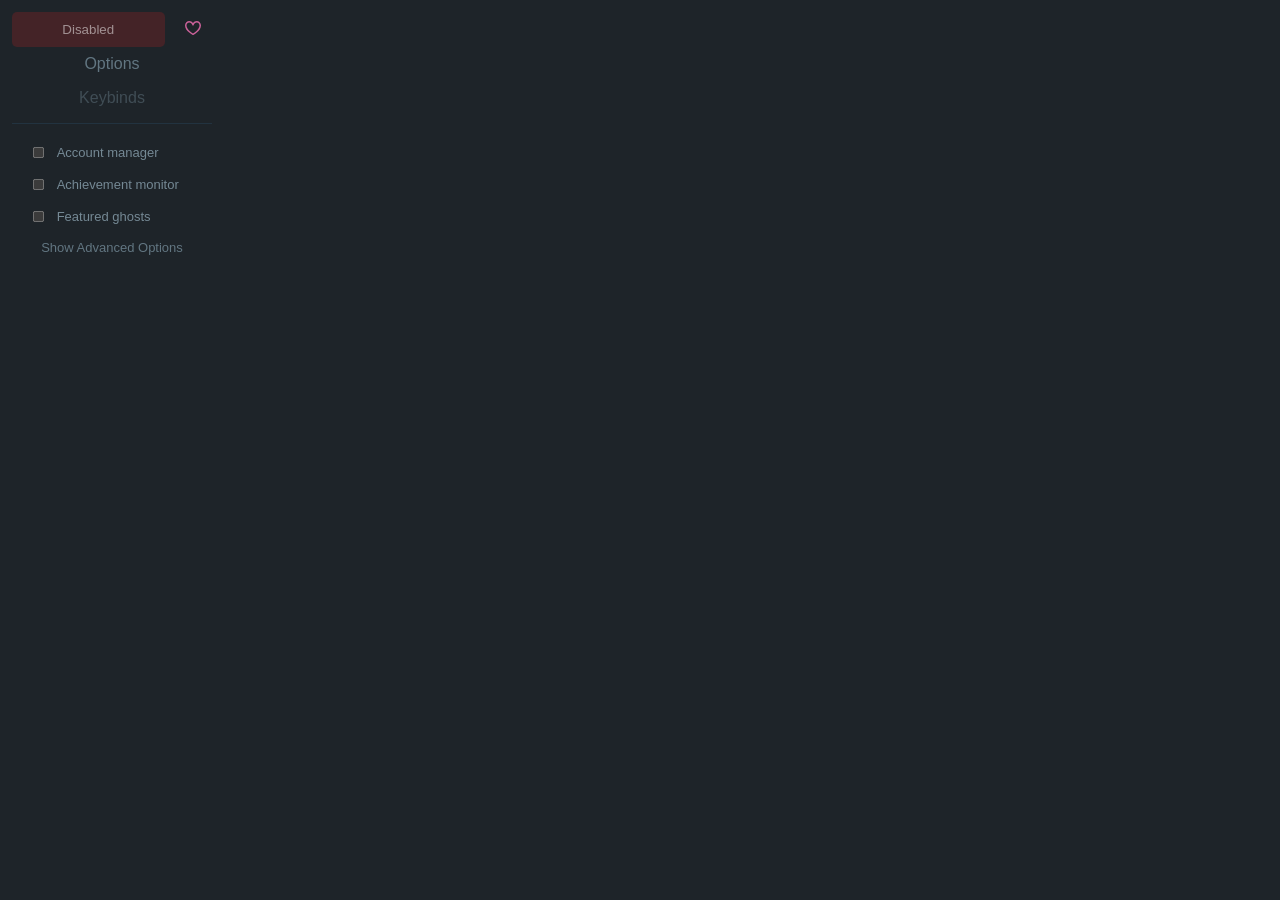
==== popup/index.html @ 589928d3 "Initial commit" ====
<!DOCTYPE html>
<html>
<head>
	<link rel="stylesheet" href="style.css">
	<script type="module" src="script.js" defer></script>
</head>
<body class="view">
	<div style="display:flex;gap:.25em;">
		<button class="tab" id="state"></button>
		<button id="sponsor">
			<svg aria-hidden="true" height="16" viewBox="0 0 16 16" width="16" fill="#c96198">
				<path d="m8 14.25.345.666a.75.75 0 0 1-.69 0l-.008-.004-.018-.01a7.152 7.152 0 0 1-.31-.17 22.055 22.055 0 0 1-3.434-2.414C2.045 10.731 0 8.35 0 5.5 0 2.836 2.086 1 4.25 1 5.797 1 7.153 1.802 8 3.02 8.847 1.802 10.203 1 11.75 1 13.914 1 16 2.836 16 5.5c0 2.85-2.045 5.231-3.885 6.818a22.066 22.066 0 0 1-3.744 2.584l-.018.01-.006.003h-.002ZM4.25 2.5c-1.336 0-2.75 1.164-2.75 3 0 2.15 1.58 4.144 3.365 5.682A20.58 20.58 0 0 0 8 13.393a20.58 20.58 0 0 0 3.135-2.211C12.92 9.644 14.5 7.65 14.5 5.5c0-1.836-1.414-3-2.75-3-1.373 0-2.609.986-3.029 2.456a.749.749 0 0 1-1.442 0C6.859 3.486 5.623 2.5 4.25 2.5Z"></path>
			</svg>
			<!-- show sponsor text only on hover-- expand width -->
			<!-- <span>Sponsor</span> -->
		</button>
	</div>
	<nav>
		<label for="options" class="tab ripple">Options</label>
		<label for="keybinds" class="tab ripple disabled">Keybinds</label>
	</nav>
	<div class="details">
		<input type="radio" name="nav" id="options" checked>
		<label class="ripple" title="Displays featured ghosts on the leaderboard">
			<input type="checkbox" id="accountManager">
			<span>Account manager</span>
		</label>
		<label class="ripple" title="Displays featured ghosts on the leaderboard">
			<input type="checkbox" id="achievementMonitor">
			<span>Achievement monitor</span>
		</label>
		<label class="ripple" title="Displays featured ghosts on the leaderboard">
			<input type="checkbox" id="featuredGhostsDisplay">
			<span>Featured ghosts</span>
		</label>
		<details>
			<summary class="tab ripple">Show advanced options</summary>
			<label class="ripple" title="Toggle developer mode">
				<input type="checkbox" id="developerMode">
				<span>Developer mode</span>
			</label>
			<!-- <label title="Change the maximum number of characters for the track code to be displayed in the export dialog">
				<span class="name" data-value="400000">Export threshold</span>
				<input type="range" class="override-pointer-events" id="exportThreshold" min="100000" max="1000000" value="400000" step="50000" style="width: -webkit-fill-available">
			</label> -->
			<details data-type="experiments" style="display: none;">
				<summary class="tab ripple">Experiments</summary>
				<label class="ripple" title="Toggle track playlists">
					<input type="checkbox" id="playlists">
					<span>Playlists</span>
				</label>
			</details>
			<button class="tab ripple" id="reset-settings" title="Reset all the settings to their default state (THIS CANNOT BE UNDONE)">Reset settings</button>
		</details>
	</div>
	<div class="details">
		<input type="radio" name="nav" id="keybinds">
		<div class="keybind-wrapper">
			<select id="keybind-action">
				<option value="default" disabled selected>Select an action</option>
				<option value="down">Down</option>
				<option value="left">Left</option>
				<option value="pause">Pause</option>
				<option value="right">Right</option>
				<option value="up">Up</option>
				<option value="z">Z</option>
			</select>
			<input type="text" id="keymap" maxlength="1" placeholder="Keybind" style="min-width: 0;text-transform: uppercase;">
		</div>
		<button id="save-keybind" style="
			border: 1px solid;
			display: none;
			margin: 4px 0;
			padding: 0.25rem;
			width: -webkit-fill-available;
		">Save</button><br>
		<div id="keybind-entries"></div>
	</div>
</body>
</html>
---- popup/style.css ----
@keyframes rotate {
	to { rotate: 360deg }
}

@keyframes slide {
	to { left: 0 }
}

:root {
	--base-hue: 207deg;
	--accent-color: hsl(var(--base-hue) 17% 10%);
	--background-color: hsl(var(--base-hue) 16% 14%);
	--border-color: hsl(var(--base-hue) 40% 25% / 50%);
	--text-color: hsl(0 0% 99%);
	accent-color: hsl(var(--base-hue) 20% 70%);
	color-scheme: dark;
	scrollbar-color: hsl(var(--base-hue) 10% 50% / 50%) transparent;
	scrollbar-width: thin;
}

::placeholder { color: hsl(200deg 10% 50% / 50%) }

html { background-color: var(--background-color) }
body {
	color: var(--text-color);
	margin: 0.75rem;
	max-height: fit-content;
	overflow-y: auto;
	transition: all .2s;
	width: 200px;
}

body > .view {
	display: inline-block;
	min-width: 200px;
}

body:has(> div.alt.view) {
	display: flex;
	gap: 1.25rem;
}

body:has(> div.alt.view > input:checked) { translate: -100vw }

/* body:has(> div.alt.view > input:checked) > :not(div.alt.view) {
	display: none !important;
} */

/* div.alt.view {
	animation: slide 0.5s forwards;
	background-color: var(--background-color);
	bottom: 0;
	box-sizing: border-box;
	left: 100%;
	position: fixed;
	top: 0;
	width: 100%;
} */

.view > nav {
	border-bottom: 1px solid var(--border-color);
	display: grid;
	font-family: roboto_medium, Arial, Helvetica, sans-serif;
	padding-bottom: 0.5rem;
	margin-bottom: 0.5rem;
}

.view > nav:has(> :nth-child(4)) { grid-template-columns: repeat(2, 1fr); }

#state, .danger, .safe {
	color: hsl(0deg 0% 100% / 50%);
	transition: all 200ms;
}

#state:hover { cursor: pointer }
#state::before { content: "Disabled" }
#state:hover::before { content: "Click to enable" }
#state, .danger { background-color: rgb(218, 34, 34, .2) !important }
#state.enabled, .safe { background-color: rgb(0, 167, 8, .2) !important }
#state.enabled::before { content: "Enabled" }
#state.enabled:hover::before { content: "Click to disable" }
#state.update-avialable { background-color: hsl(180deg 100% 30% / 20%) !important }
#state.update-available::before { content: "Update" }
#state.update-available:hover::before { content: "Click to update" }
#state:hover:active, .danger:hover:active, .safe:hover:active { backdrop-filter: brightness(0.5) }
.danger.hover-border:hover, .danger-border { box-shadow: inset 0px 0px 1px 1px hsl(0 60% 20% / 1) }

a.button, button, details > summary, label {
	-webkit-user-select: none;
	background-color: transparent;
	border: none;
	border-radius: 8px;
	box-sizing: border-box;
	color: hsl(200deg 100% 90% / 50%);
	/* color: hsl(0deg 0% 100% / 75%); */
	display: block;
	overflow: hidden;
	padding: 0.5rem 1rem;
	position: relative;
	text-decoration: none;
	user-select: none;
}

a.tab, button.tab, details.tab > summary, details > summary.tab, label.tab {
	border-radius: 5px;
	/* color: hsl(0deg 0% 100% / 50%); */
	color: hsl(200deg 40% 75% / 50%);
	text-align: center;
	text-transform: capitalize;
	width: -webkit-fill-available;
}

details.tab > summary { list-style: none; }

a:is(.button, .tab):hover, button:hover, label:hover, details.tab > summary:hover, details > summary.tab:hover, .keybind:hover {
	backdrop-filter: brightness(0.8);
	/* background:rgba(0, 0, 0, .2); */
	cursor: pointer;
}

.notification { padding-right: 2rem }
.notification::after {
	background-color: crimson;
	border-radius: 0.25rem;
	bottom: 0;
	color: var(--text-color);
	content: "!";
	font-family: system-ui;
	font-size: 0.75rem;
	font-weight: 800;
	height: 1rem;
	margin: auto;
	max-height: -webkit-fill-available;
	opacity: 0.8;
	padding: 0 0.3rem;
	position: absolute;
	right: 0.4rem;
	top: 0;
}

dialog.prompt {
	backdrop-filter: blur(.4rem);
	background-color: transparent;
	border: none;
	height: 100%;
	width: 100%;
	z-index: 40;
}

dialog.prompt > form {
	height: fit-content;
	inset: 0;
	margin: auto;
	position: absolute;
	width: fit-content;
}

.option-wrapper { position: relative }
.option-wrapper > .options:empty { display: none }
.option-wrapper > .options {
	background-color: var(--background-color);
	display: flex;
	flex-direction: column;
	max-height: 25vh;
	overflow-y: auto;
	position: absolute;
	top: 100%;
	width: 100%;
	z-index: 10;
}

div.details {
	padding: 0.25rem;
	font-size: small;
	font-family: roboto_medium, Arial, Helvetica, sans-serif;
}

div.details > input:is([type="checkbox"], [type="radio"]) { display: none }
div.details:has(> input:is([type="checkbox"], [type="radio"]):not(:checked)) { display: none !important }

.disabled {
	-webkit-user-select: none;
	opacity: .5;
	pointer-events: none;
	user-select: none;
}

label > * { vertical-align: middle; }
label input:is([type="checkbox"], [type="color"], [type="radio"]):first-child {
	margin: 0;
	margin-right: 0.5rem;
	vertical-align: middle;
}

label:hover, button:hover, details.tab > summary:hover, details > summary.tab:hover, .keybind:hover {
	backdrop-filter: brightness(0.8);
	/* background:rgba(0, 0, 0, .2); */
	cursor: pointer;
}

label input:not(.override-pointer-events):not(input[type="text"]) {
	pointer-events: none;
	touch-action: none;
}

label input:is([type="checkbox"], [type="radio"]) {
	rotate: 90deg;
	scale: 0.85;
	transition: all .2s;
}

label input:is([type="checkbox"], [type="radio"]):checked {
	rotate: none;
	scale: none;
	transition: all .2s;
}

label.acuired-color:has(input[type="color"]) { mix-blend-mode: exclusion; }
label input[type="color"] {
	border: none;
	border-radius: 2px;
	bottom: 0;
	height: 13px;
	left: 0;
	overflow: hidden;
	padding: 0;
	position: absolute;
	visibility: hidden;
	width: 13px;
}

label input[type="color"]::-webkit-color-swatch-wrapper { padding: 0 }
label input[type="color"]::-webkit-color-swatch { border: none }

.name[data-value]::after {
	/* content: "(" attr(data-value) ")"; */
	content: attr(data-value);
	font-size: .875em;
	/* font-weight: bold; */
	/* line-height: 1em; */
	margin-left: .5em;
	opacity: .75;
	vertical-align: middle;
	/* float right */
	float: right;
	line-height: 1rem;
}

.name.percentage[data-value]::after {
	/* content: "(" attr(data-value) "%)" */
	content: attr(data-value) "%"
}

input:is([type="date"], [type="email"], [type="number"], [type="password"], [type="text"]),
textarea {
	background-color: hsl(206, 23%, 18%);
	color: var(--text-color);
	border: none;
	border-radius: 0.2rem;
	padding: 0.25rem 0.5rem;
}

input:is([type="date"], [type="email"], [type="number"], [type="password"], [type="text"]).outline,
textarea.outline {
	background-color: transparent;
	border: 2px solid hsl(206, 23%, 18%);
	/* box-shadow: 0 0 0 1px hsl(206, 23%, 18%); */
}

input:is([type="date"], [type="email"], [type="number"], [type="password"], [type="text"]):focus,
textarea:focus {
	background-color: transparent;
	box-shadow: inset 0 0 0 1px hsl(206, 23%, 18%);
}

input[type="email"]:focus { outline-style: auto !important }
input[type="email"]:focus:invalid { outline: red }
input[type="email"]:focus:valid { outline: green }

select {
	background-color: hsl(206, 23%, 18%);
	border: none;
	border-radius: 4px;
	border-right: 0.25rem solid transparent;
	box-shadow: 0 0 0 1px rgba(0, 0, 0, .2) !important;
	color: var(--text-color);
	outline: none;
	padding: 0.25rem;
}

select > * { background-color: inherit }
select > option:empty { text-transform: capitalize }

#keybind-entries {
	display: flex;
	flex-direction: column;
	gap: 2px;
}

#keybind-entries:empty::before {
	color: hsl(205deg 10% 40%);
	content: "No keybinds set"
}

.keybind-wrapper {
	display: flex;
	font-size: smaller;
	gap: 0.25rem;
}

.keybind-wrapper > select { font-size: inherit }
.keybind-wrapper > input {
	font-size: smaller;
	font-size: 2cqh;
	font-size: inherit;
	min-width: 0;
	text-align: center;
}

table tr > * { padding: 0.25rem }
table tbody tr td {
	border-radius: 0.36rem;
	text-transform: capitalize;
}

.keybind:focus {
	-webkit-user-select: none;
	box-shadow: inset 0 0 1px 1px #39637180;
	color: transparent;
	user-select: none;
}

.keybind:focus::before {
	content: "Recording...";
	color: var(--text-color);
	position: absolute;
}

.keybind:empty::before { content: "Not set" }

div.details:has(> #keybinds) table tbody tr td:nth-child(1) { color: hsl(0 0% 50% / 80%) }

:is([data-shift-key] .keybind, div.details:has(> #keybinds) table tbody tr td:nth-child(1)):hover {
	background-color: rgb(218, 34, 34, .2);
	color: transparent;
}

:is([data-shift-key] .keybind, div.details:has(> #keybinds) table tbody tr td:nth-child(1)):hover::before {
	color: #ffffff80;
	content: "Clear";
	position: absolute;
}

.keybind::before {
	content: attr(id);
	text-transform: capitalize;
}

.dropdown {
	position: relative;
	transition: all 10s;
}

.dropdown:empty { display: none }
.dropdown > main {
	background-color: var(--accent-color);
	box-shadow: 0 0 20px -10px var(--border-color);
	display: block;
	flex-direction: column;
	max-height: 0;
	overflow-y: auto;
	position: absolute;
	z-index: 1;
}

.dropdown:is(:not(:has(> input:hover)):hover, :focus-within) > main {
	height: auto;
	max-height: 100vh;
	border-radius: 5px;
	transition: max-height .25s ease-in;
}

.dropdown:is(:hover, :focus-within) > * { outline: none }
.dropdown > main > * {
	border-radius: 0.4rem;
	margin: 0.25rem;
	padding: 0.5rem !important;
	text-align: left;
}

.dropdown > main > *:hover {
	backdrop-filter: brightness(0.5);
	cursor: pointer;
}

.dropdown > main > * > * {
	-webkit-user-select: none;
	user-select: none;
	vertical-align: middle;
}

.dropdown > main > * > img {
	border-radius: 50%;
	height: 2rem;
	margin-right: 0.4rem;
	object-fit: cover;
	width: 2rem;
}

button.loading { box-shadow: inset 0 0 1px 2px rgba(0, 0, 0, .2) !important }

.loading {
	-webkit-user-select: none;
	color: transparent !important;
	opacity: 0.5;
	pointer-events: none;
	position: relative;
	transition: box-shadow 240ms;
	user-select: none;
}

.loading * { visibility: hidden; }
.loading::after {
	animation: rotate 800ms cubic-bezier(.5, .5, .5, .5) infinite;
	background-color: transparent;
	border: 2px solid;
	border-color: white !important;
	border-bottom-color: transparent !important;
	border-radius: 50%;
	content: "";
	height: 0;
	inset: 0;
	margin: auto;
	padding: 0.25rem;
	position: absolute;
	width: 0;
}

.ripple { overflow: hidden; }
.ripple::before {
	background-color: black;
	border-radius: 50%;
	content: "";
	left: calc(var(--offsetX) * 1px);
	opacity: 0;
	padding: 50%;
	pointer-events: none;
	position: absolute;
	scale: 2;
	top: calc(var(--offsetY) * 1px);
	translate: -50% -50%;
	transition: translate 800ms ease-out, scale 800ms, opacity 1s;
}

/* .ripple:not(.focus):active::before, .ripple.focus:not(:focus-within):active::before */
.ripple:is(:not(.focus), .focus:not(:focus-within)):active::before {
	opacity: .5;
	scale: 0;
	transition: 0s;
	translate: -50% -50%;
}
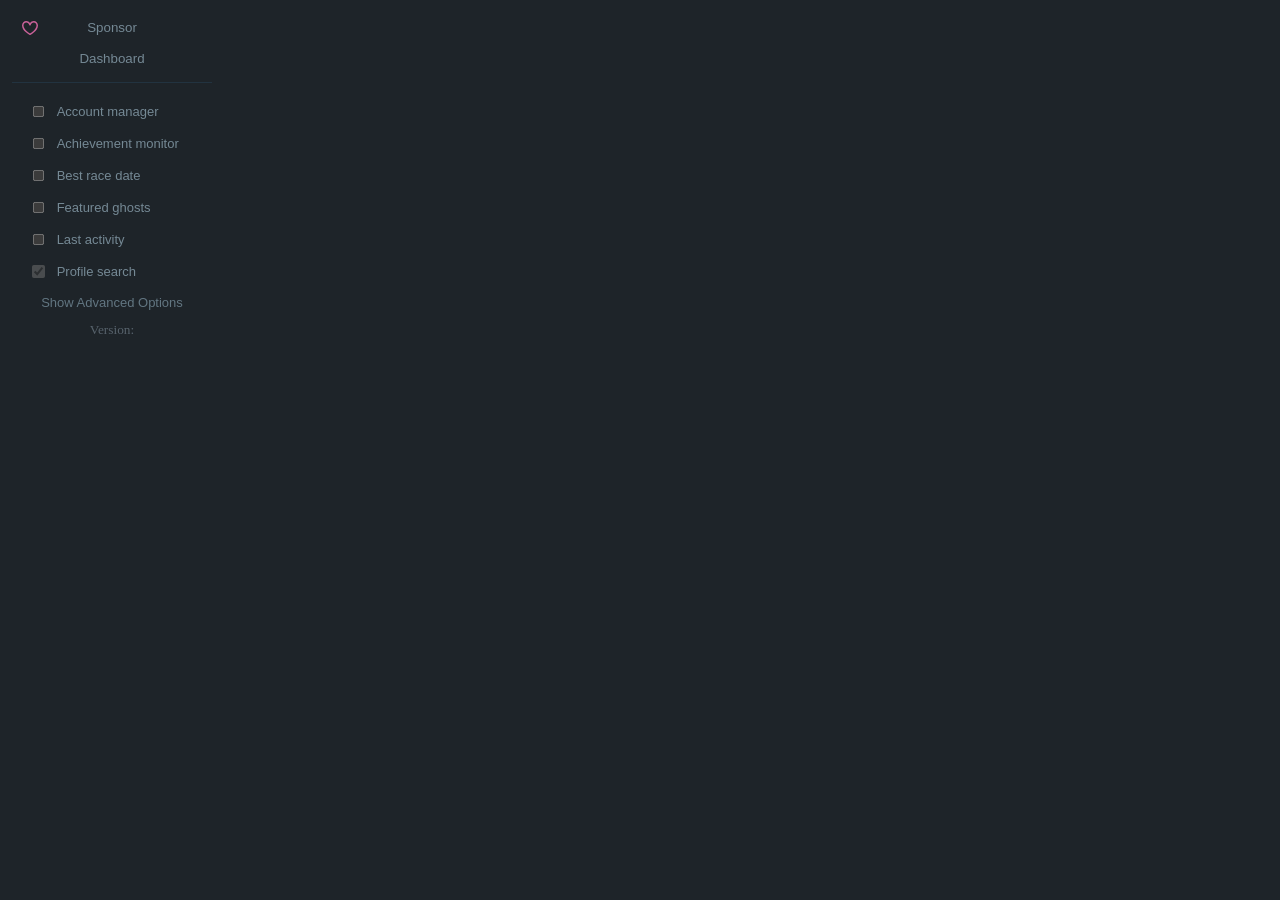
==== commit 46185852: "Project restructure — except bugs" ====
--- a/popup/index.html
+++ b/popup/index.html
@@ -2,22 +2,18 @@
 <html>
 <head>
 	<link rel="stylesheet" href="style.css">
+	<script src="ux.js"></script>
 	<script type="module" src="script.js" defer></script>
 </head>
 <body class="view">
-	<div style="display:flex;gap:.25em;">
-		<button class="tab" id="state"></button>
-		<button id="sponsor">
-			<svg aria-hidden="true" height="16" viewBox="0 0 16 16" width="16" fill="#c96198">
-				<path d="m8 14.25.345.666a.75.75 0 0 1-.69 0l-.008-.004-.018-.01a7.152 7.152 0 0 1-.31-.17 22.055 22.055 0 0 1-3.434-2.414C2.045 10.731 0 8.35 0 5.5 0 2.836 2.086 1 4.25 1 5.797 1 7.153 1.802 8 3.02 8.847 1.802 10.203 1 11.75 1 13.914 1 16 2.836 16 5.5c0 2.85-2.045 5.231-3.885 6.818a22.066 22.066 0 0 1-3.744 2.584l-.018.01-.006.003h-.002ZM4.25 2.5c-1.336 0-2.75 1.164-2.75 3 0 2.15 1.58 4.144 3.365 5.682A20.58 20.58 0 0 0 8 13.393a20.58 20.58 0 0 0 3.135-2.211C12.92 9.644 14.5 7.65 14.5 5.5c0-1.836-1.414-3-2.75-3-1.373 0-2.609.986-3.029 2.456a.749.749 0 0 1-1.442 0C6.859 3.486 5.623 2.5 4.25 2.5Z"></path>
-			</svg>
-			<!-- show sponsor text only on hover-- expand width -->
-			<!-- <span>Sponsor</span> -->
-		</button>
-	</div>
+	<header style="display:flex;gap:.25em;">
+		<button id="sponsor">Sponsor</button>
+		<!-- Small square update button when available? -->
+		<!-- <button class="tab" id="state"></button> -->
+	</header>
 	<nav>
-		<label for="options" class="tab ripple">Options</label>
-		<label for="keybinds" class="tab ripple disabled">Keybinds</label>
+		<button id="dashboard">Dashboard</button>
+		<!-- <button id="accounts" disabled>Switch Accounts</button> -->
 	</nav>
 	<div class="details">
 		<input type="radio" name="nav" id="options" checked>
@@ -30,51 +26,49 @@
 			<span>Achievement monitor</span>
 		</label>
 		<label class="ripple" title="Displays featured ghosts on the leaderboard">
+			<input type="checkbox" id="bestRaceDate">
+			<span>Best race date</span>
+		</label>
+		<label class="ripple" title="Displays featured ghosts on the leaderboard">
 			<input type="checkbox" id="featuredGhostsDisplay">
 			<span>Featured ghosts</span>
 		</label>
+		<label class="ripple" title="Display last activity on all friends lists">
+			<input type="checkbox" id="lastSeen">
+			<span>Last activity</span>
+		</label>
+		<label class="ripple" title="Display last activity on user profiles" style="margin-left: 1.5em">
+			<input type="checkbox" id="lastSeenProfile">
+			<span>Display on profile</span>
+		</label>
+		<label class="ripple" title="Search and filter tracks on profiles">
+			<input type="checkbox" id="profileSearch" checked disabled>
+			<span>Profile search</span>
+		</label>
 		<details>
 			<summary class="tab ripple">Show advanced options</summary>
+			<label class="ripple" title="Enable custom context menu with added options">
+				<input type="checkbox" id="contextMenu" checked>
+				<span>Context menu</span>
+			</label>
 			<label class="ripple" title="Toggle developer mode">
 				<input type="checkbox" id="developerMode">
 				<span>Developer mode</span>
 			</label>
-			<!-- <label title="Change the maximum number of characters for the track code to be displayed in the export dialog">
-				<span class="name" data-value="400000">Export threshold</span>
-				<input type="range" class="override-pointer-events" id="exportThreshold" min="100000" max="1000000" value="400000" step="50000" style="width: -webkit-fill-available">
-			</label> -->
 			<details data-type="experiments" style="display: none;">
 				<summary class="tab ripple">Experiments</summary>
 				<label class="ripple" title="Toggle track playlists">
 					<input type="checkbox" id="playlists">
 					<span>Playlists</span>
 				</label>
+				<label title="Adjust how extreme a race time must be compared to others before being flagged">
+					<span class="name">Flag sensitivity</span>
+					<input type="range" class="override-pointer-events" id="flagSensitivity" min="0.1" value="1" max="2" step="0.1" style="width:100%">
+				</label>
 			</details>
 			<button class="tab ripple" id="reset-settings" title="Reset all the settings to their default state (THIS CANNOT BE UNDONE)">Reset settings</button>
 		</details>
 	</div>
-	<div class="details">
-		<input type="radio" name="nav" id="keybinds">
-		<div class="keybind-wrapper">
-			<select id="keybind-action">
-				<option value="default" disabled selected>Select an action</option>
-				<option value="down">Down</option>
-				<option value="left">Left</option>
-				<option value="pause">Pause</option>
-				<option value="right">Right</option>
-				<option value="up">Up</option>
-				<option value="z">Z</option>
-			</select>
-			<input type="text" id="keymap" maxlength="1" placeholder="Keybind" style="min-width: 0;text-transform: uppercase;">
-		</div>
-		<button id="save-keybind" style="
-			border: 1px solid;
-			display: none;
-			margin: 4px 0;
-			padding: 0.25rem;
-			width: -webkit-fill-available;
-		">Save</button><br>
-		<div id="keybind-entries"></div>
-	</div>
+	<footer>Version: <span id="version"></span></footer>
 </body>
 </html>
--- a/popup/style.css
+++ b/popup/style.css
@@ -1,10 +1,8 @@
-@keyframes rotate {
-	to { rotate: 360deg }
-}
-
-@keyframes slide {
+@import url(animations.css);
+
+/* @keyframes slide {
 	to { left: 0 }
-}
+} */
 
 :root {
 	--base-hue: 207deg;
@@ -66,6 +64,13 @@
 }
 
 .view > nav:has(> :nth-child(4)) { grid-template-columns: repeat(2, 1fr); }
+
+#sponsor {
+	background-image: url("data:image/svg+xml,%3Csvg xmlns='http://www.w3.org/2000/svg' aria-hidden='true' height='16' viewBox='0 0 16 16' width='16' fill='%23c96198'%3E%3Cpath d='m8 14.25.345.666a.75.75 0 0 1-.69 0l-.008-.004-.018-.01a7.152 7.152 0 0 1-.31-.17 22.055 22.055 0 0 1-3.434-2.414C2.045 10.731 0 8.35 0 5.5 0 2.836 2.086 1 4.25 1 5.797 1 7.153 1.802 8 3.02 8.847 1.802 10.203 1 11.75 1 13.914 1 16 2.836 16 5.5c0 2.85-2.045 5.231-3.885 6.818a22.066 22.066 0 0 1-3.744 2.584l-.018.01-.006.003h-.002ZM4.25 2.5c-1.336 0-2.75 1.164-2.75 3 0 2.15 1.58 4.144 3.365 5.682A20.58 20.58 0 0 0 8 13.393a20.58 20.58 0 0 0 3.135-2.211C12.92 9.644 14.5 7.65 14.5 5.5c0-1.836-1.414-3-2.75-3-1.373 0-2.609.986-3.029 2.456a.749.749 0 0 1-1.442 0C6.859 3.486 5.623 2.5 4.25 2.5Z'%3E%3C/path%3E%3C/svg%3E");
+	background-repeat: no-repeat;
+	background-position: .75em center;
+	width: 100%;
+}
 
 #state, .danger, .safe {
 	color: hsl(0deg 0% 100% / 50%);
@@ -84,6 +89,14 @@
 #state.update-available:hover::before { content: "Click to update" }
 #state:hover:active, .danger:hover:active, .safe:hover:active { backdrop-filter: brightness(0.5) }
 .danger.hover-border:hover, .danger-border { box-shadow: inset 0px 0px 1px 1px hsl(0 60% 20% / 1) }
+
+body > footer {
+	color: hsl(var(--base-hue) 10% 50% / 80%);
+	font-size: smaller;
+	opacity: .85;
+	text-align: center;
+	user-select: none;
+}
 
 a.button, button, details > summary, label {
 	-webkit-user-select: none;
@@ -407,55 +420,9 @@
 	width: 2rem;
 }
 
-button.loading { box-shadow: inset 0 0 1px 2px rgba(0, 0, 0, .2) !important }
-
-.loading {
-	-webkit-user-select: none;
-	color: transparent !important;
-	opacity: 0.5;
+:has(> #lastSeen:not(:checked)) + :has(> #lastSeenProfile) { display: none }
+
+:disabled {
+	opacity: .5;
 	pointer-events: none;
-	position: relative;
-	transition: box-shadow 240ms;
-	user-select: none;
-}
-
-.loading * { visibility: hidden; }
-.loading::after {
-	animation: rotate 800ms cubic-bezier(.5, .5, .5, .5) infinite;
-	background-color: transparent;
-	border: 2px solid;
-	border-color: white !important;
-	border-bottom-color: transparent !important;
-	border-radius: 50%;
-	content: "";
-	height: 0;
-	inset: 0;
-	margin: auto;
-	padding: 0.25rem;
-	position: absolute;
-	width: 0;
-}
-
-.ripple { overflow: hidden; }
-.ripple::before {
-	background-color: black;
-	border-radius: 50%;
-	content: "";
-	left: calc(var(--offsetX) * 1px);
-	opacity: 0;
-	padding: 50%;
-	pointer-events: none;
-	position: absolute;
-	scale: 2;
-	top: calc(var(--offsetY) * 1px);
-	translate: -50% -50%;
-	transition: translate 800ms ease-out, scale 800ms, opacity 1s;
-}
-
-/* .ripple:not(.focus):active::before, .ripple.focus:not(:focus-within):active::before */
-.ripple:is(:not(.focus), .focus:not(:focus-within)):active::before {
-	opacity: .5;
-	scale: 0;
-	transition: 0s;
-	translate: -50% -50%;
 }
